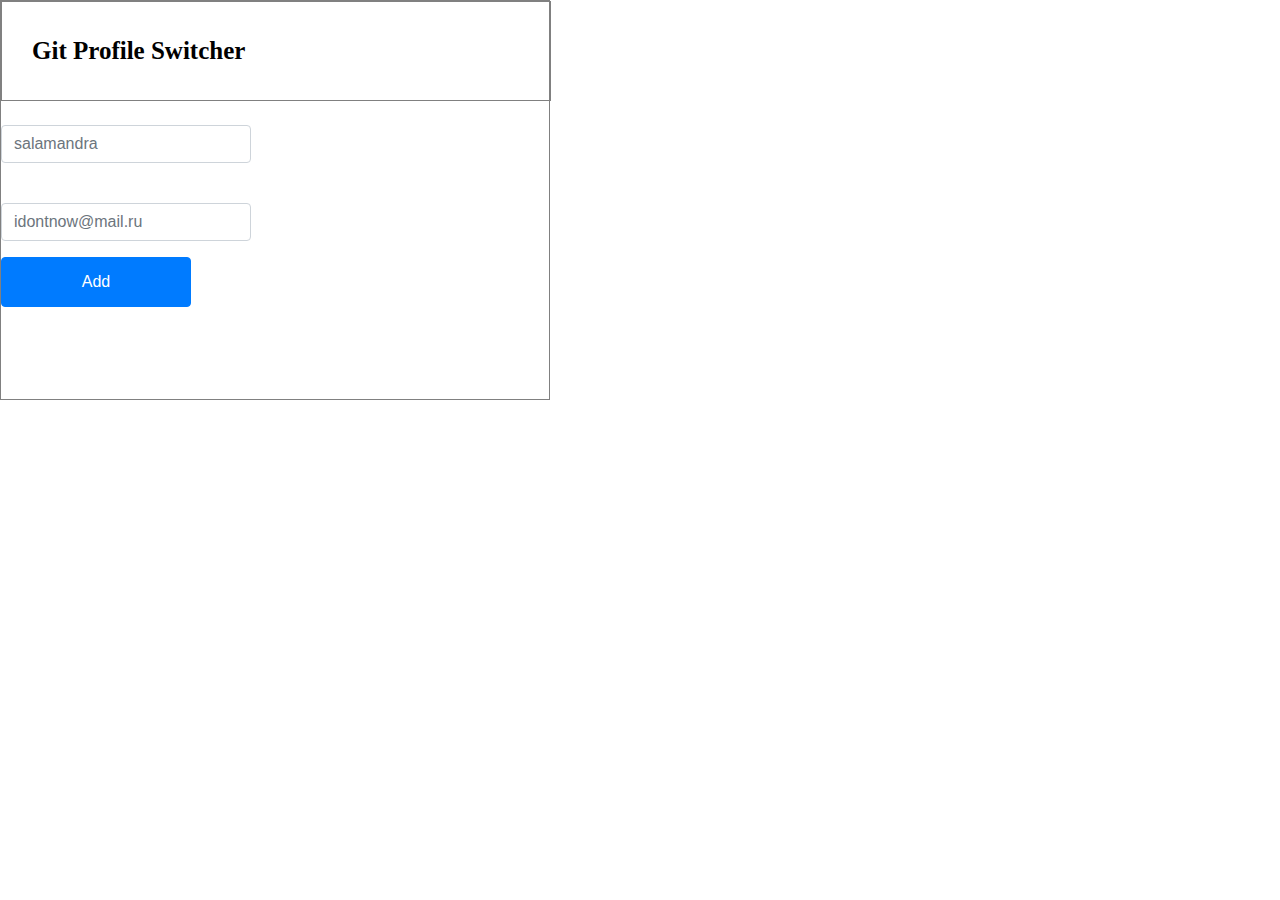
==== index-1.html @ 578e3e6c "Initial draft of html" ====
<!DOCTYPE html>
<html>
  <head>
    <meta charset="UTF-8">
    <!-- Required meta tags -->
    <meta charset="utf-8">
    <meta name="viewport" content="width=device-width, initial-scale=1, shrink-to-fit=no">

    <!-- Bootstrap CSS -->
    <link rel="stylesheet" href="https://stackpath.bootstrapcdn.com/bootstrap/4.3.1/css/bootstrap.min.css" integrity="sha384-ggOyR0iXCbMQv3Xipma34MD+dH/1fQ784/j6cY/iJTQUOhcWr7x9JvoRxT2MZw1T" crossorigin="anonymous">
    <link href="styles/style-1.css" rel="stylesheet">
  </head>
  <body>
    <div id="container-1">
        <div id="container-2">
            <p>Git Profile Switcher</p>
        </div>
        <div id="container-3">
                <form>
                        <div class="form-group">
                          <label for="exampleInputEmail1"></label>
                          <input type="email" class="form-control" id="exampleInputEmail1" aria-describedby="emailHelp" placeholder="salamandra">
                          <small id="emailHelp" class="form-text text-muted"></small>
                        </div>
                        <div class="form-group">
                          <label for="exampleInputPassword1"></label>
                          <input type="password" class="form-control" id="exampleInputPassword1" placeholder="idontnow@mail.ru">
                        </div>
                        <button type="submit" class="btn btn-primary">Add</button>
                </form>

        </div>
    </div>
     <!-- Optional JavaScript -->
    <!-- jQuery first, then Popper.js, then Bootstrap JS -->
    <script src="https://code.jquery.com/jquery-3.3.1.slim.min.js" integrity="sha384-q8i/X+965DzO0rT7abK41JStQIAqVgRVzpbzo5smXKp4YfRvH+8abtTE1Pi6jizo" crossorigin="anonymous"></script>
    <script src="https://cdnjs.cloudflare.com/ajax/libs/popper.js/1.14.7/umd/popper.min.js" integrity="sha384-UO2eT0CpHqdSJQ6hJty5KVphtPhzWj9WO1clHTMGa3JDZwrnQq4sF86dIHNDz0W1" crossorigin="anonymous"></script>
    <script src="https://stackpath.bootstrapcdn.com/bootstrap/4.3.1/js/bootstrap.min.js" integrity="sha384-JjSmVgyd0p3pXB1rRibZUAYoIIy6OrQ6VrjIEaFf/nJGzIxFDsf4x0xIM+B07jRM" crossorigin="anonymous"></script>

    <!-- All of the Node.js APIs are available in this renderer process. -->
    <script>document.write(process.versions.node)</script>
    <script>document.write(process.versions.chrome)</script>
    <script>document.write(process.versions.electron)</script>

    <script>
      // You can also require other files to run in this process
      require('./renderer.js')
    </script>
  </body>
</html>
---- styles/style-1.css ----
body {
    width: 550px;
    height: 400px;
}

#container-1 {
    border: 1px solid gray;
    width: 550px;
    height: 400px;
}

#container-2 {
    background-color: f7f7f7;
    width: 550px;
    height: 100px;
    border: 1px solid gray;
}

p {
    font-size: 25px;
    font-weight: bold;
    color: black;
    font-family: Georgia, 'Times New Roman', Times, serif;
    text-align: left;
    padding: 30px;
}

#container-3 {
    width: 550px;
    height: 300px;
    
}   

.form-group {
    width: 250px;
}

.btn {
    width: 190px;
    height: 50px;
}
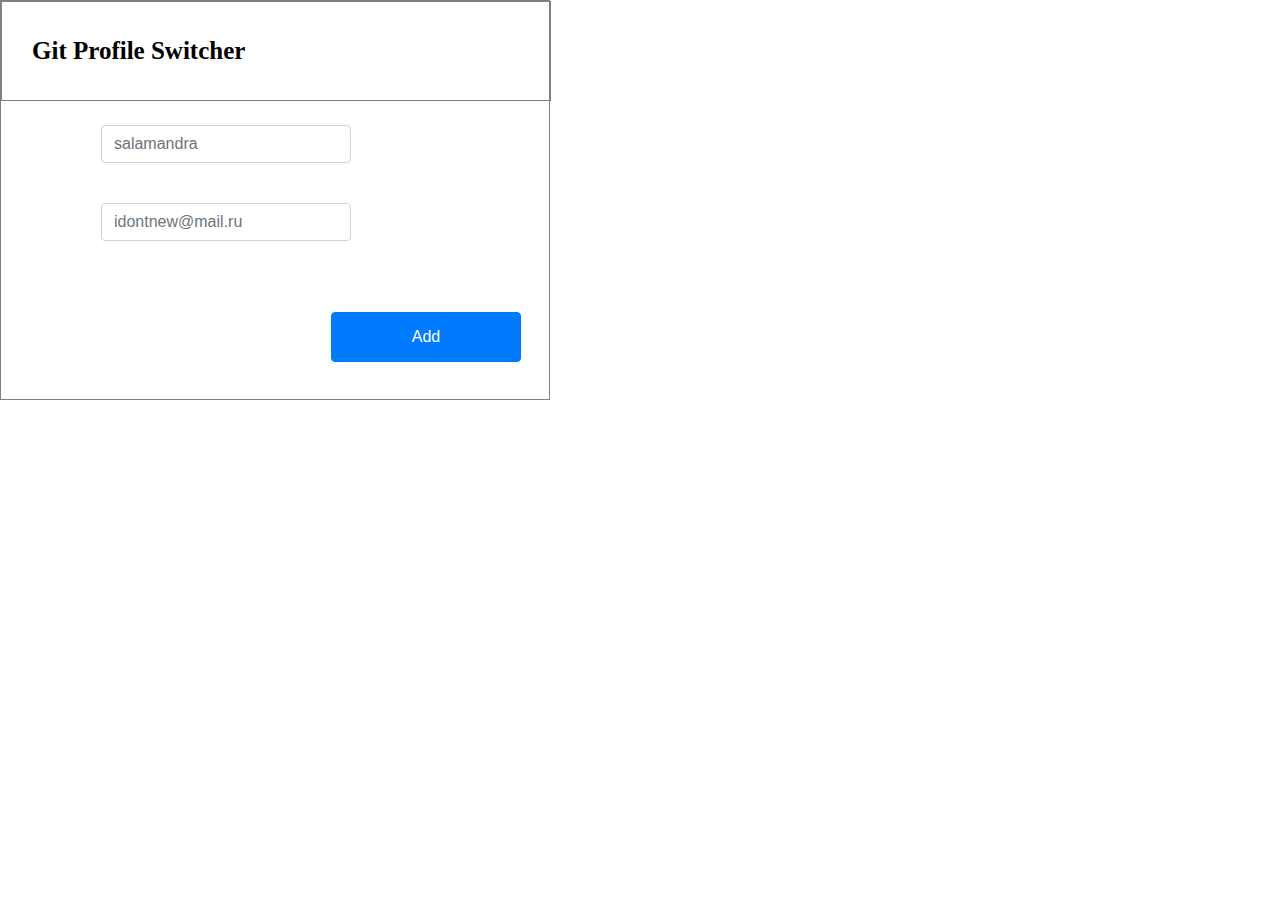
==== commit adbdda34: "Some changes in html and styles" ====
--- a/index-1.html
+++ b/index-1.html
@@ -24,9 +24,11 @@
                         </div>
                         <div class="form-group">
                           <label for="exampleInputPassword1"></label>
-                          <input type="password" class="form-control" id="exampleInputPassword1" placeholder="idontnow@mail.ru">
+                          <input type="password" class="form-control" id="exampleInputPassword1" placeholder="idontnew@mail.ru">
                         </div>
+                        <div id="container-button">
                         <button type="submit" class="btn btn-primary">Add</button>
+                        </div>
                 </form>
 
         </div>
--- a/styles/style-1.css
+++ b/styles/style-1.css
@@ -28,14 +28,18 @@
 #container-3 {
     width: 550px;
     height: 300px;
+    display: inline-flex; 
     
 }   
 
 .form-group {
     width: 250px;
+    margin-left: 100px;
 }
 
 .btn {
     width: 190px;
     height: 50px;
+    margin-left: 330px;
+    margin-top: 55px;
 }
